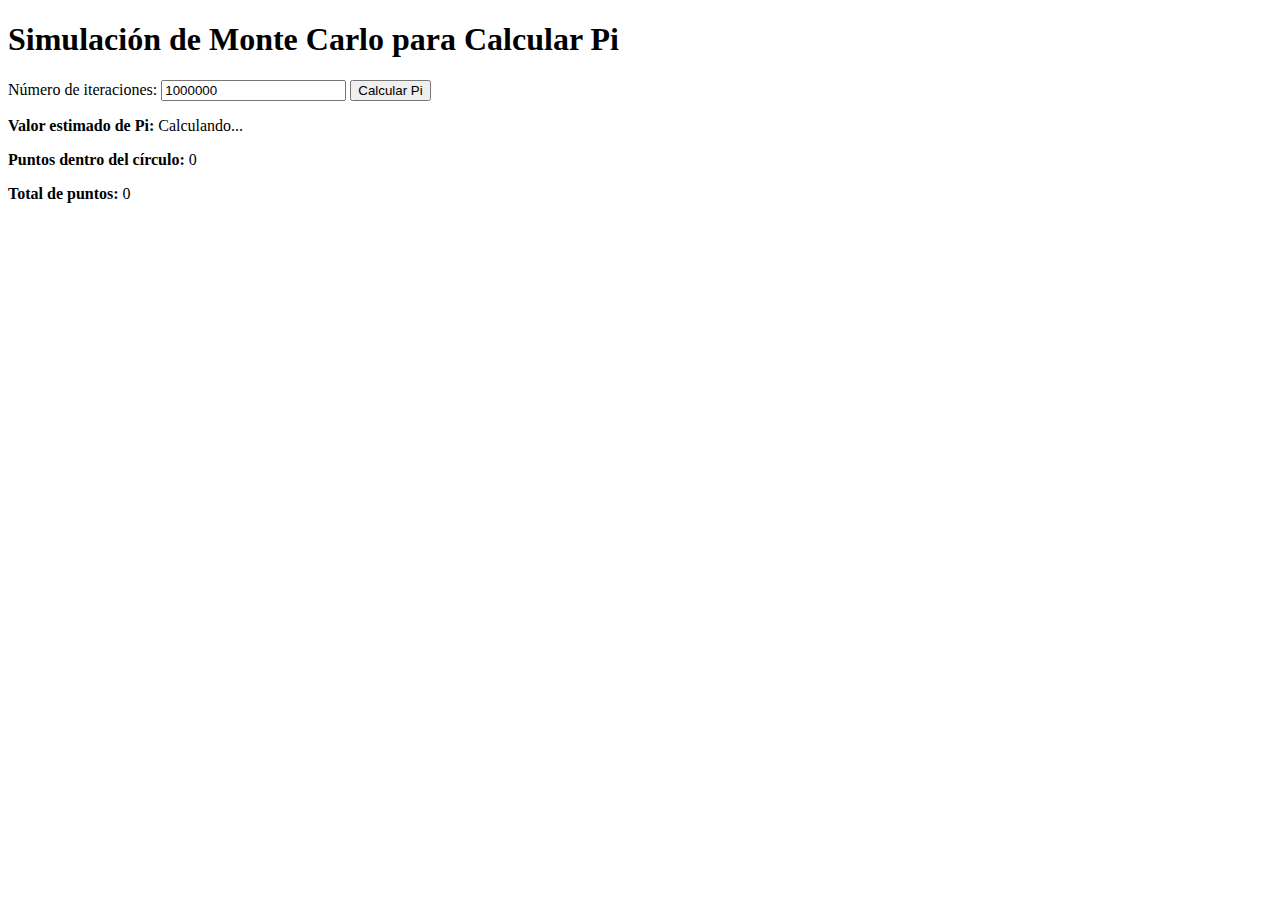
==== montecarlo/index.html @ 9dc4039c "practica" ====
<!DOCTYPE html>
<html lang="es">
<head>
    <meta charset="UTF-8">
    <meta name="viewport" content="width=device-width, initial-scale=1.0">
    <title>Simulación de Monte Carlo para Pi</title>
    <link rel="stylesheet" href="styles.css">
</head>
<body>
    <div class="container">
        <h1>Simulación de Monte Carlo para Calcular Pi</h1>
        
        <label for="iteraciones">Número de iteraciones:</label>
        <input type="number" id="iteraciones" value="1000000" min="1000" step="1000">
        
        <button id="calcularBtn">Calcular Pi</button>
        
        <div id="resultado">
            <p><strong>Valor estimado de Pi:</strong> <span id="piValor">Calculando...</span></p>
            <p><strong>Puntos dentro del círculo:</strong> <span id="puntosCirculo">0</span></p>
            <p><strong>Total de puntos:</strong> <span id="puntosTotales">0</span></p>
        </div>
    </div>
    
    <script src="script.js"></script>
</body>
</html>
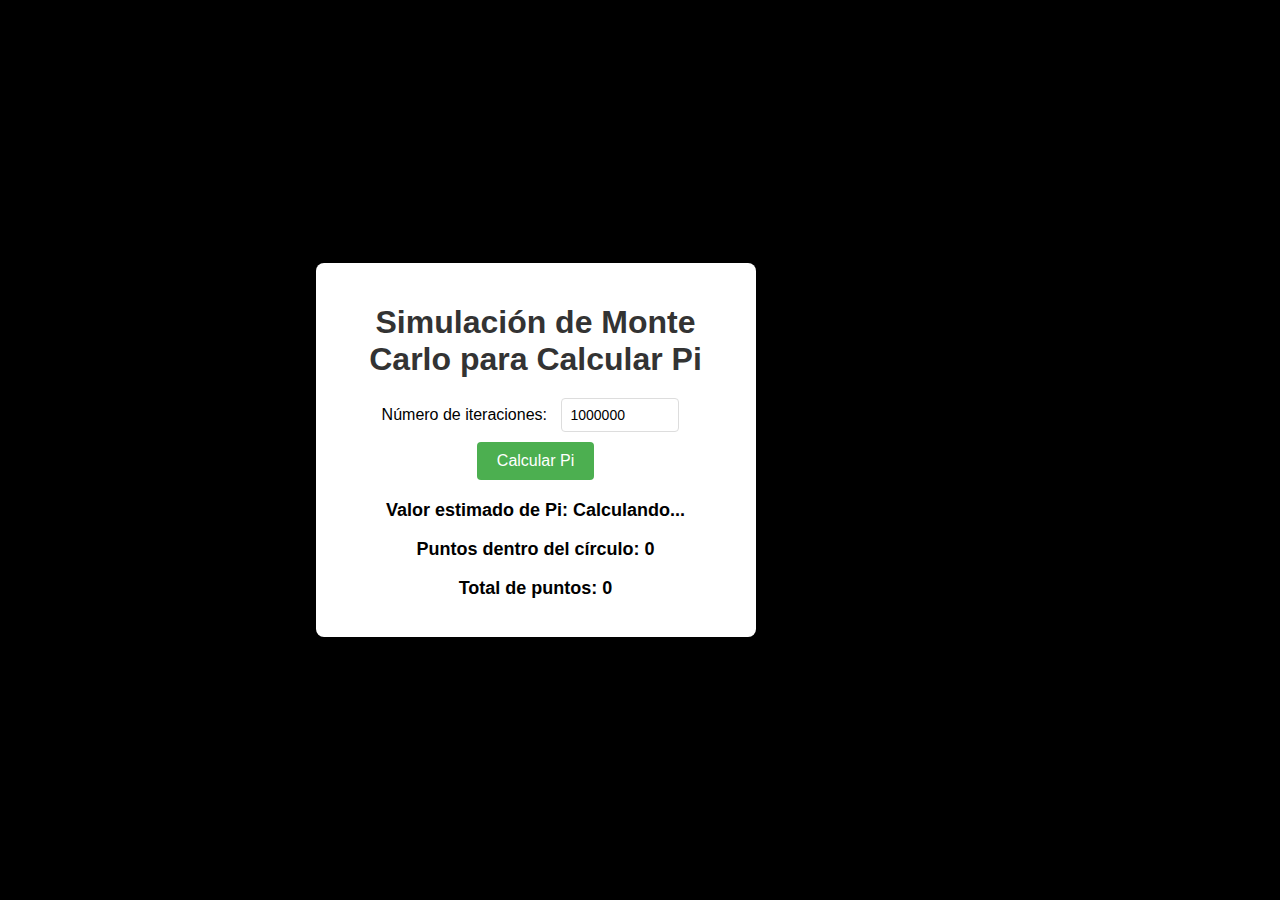
==== commit d50eadb9: "feat: montecarlo" ====
--- a/montecarlo/index.html
+++ b/montecarlo/index.html
@@ -4,7 +4,7 @@
     <meta charset="UTF-8">
     <meta name="viewport" content="width=device-width, initial-scale=1.0">
     <title>Simulación de Monte Carlo para Pi</title>
-    <link rel="stylesheet" href="styles.css">
+    <link rel="stylesheet" href="style.css">
 </head>
 <body>
     <div class="container">
@@ -21,7 +21,7 @@
             <p><strong>Total de puntos:</strong> <span id="puntosTotales">0</span></p>
         </div>
     </div>
-    
-    <script src="script.js"></script>
+    <h3>Hecho por Haider Jerez</h3>
+    <script src="app.js"></script>
 </body>
 </html>
--- a/montecarlo/style.css
+++ b/montecarlo/style.css
@@ -0,0 +1,63 @@
+body {
+    font-family: Arial, sans-serif;
+    background-color: black;
+    margin: 0;
+    padding: 0;
+    display: flex;
+    justify-content: center;
+    align-items: center;
+    height: 100vh;
+}
+
+.container {
+    background-color: #fff;
+    padding: 20px;
+    border-radius: 8px;
+    box-shadow: 0 4px 8px rgba(0, 0, 0, 0.1);
+    text-align: center;
+    max-width: 400px;
+    width: 100%;
+}
+
+h1 {
+    color: #333;
+    margin-bottom: 20px;
+}
+
+label {
+    font-size: 16px;
+    margin-right: 10px;
+}
+
+input {
+    padding: 8px;
+    font-size: 14px;
+    width: 100px;
+    margin-right: 10px;
+    border: 1px solid #ddd;
+    border-radius: 4px;
+}
+
+button {
+    padding: 10px 20px;
+    font-size: 16px;
+    cursor: pointer;
+    background-color: #4CAF50;
+    color: white;
+    border: none;
+    border-radius: 4px;
+    margin-top: 10px;
+}
+
+button:hover {
+    background-color: #45a049;
+}
+
+#resultado {
+    margin-top: 20px;
+    font-size: 18px;
+}
+
+#resultado span {
+    font-weight: bold;
+}
